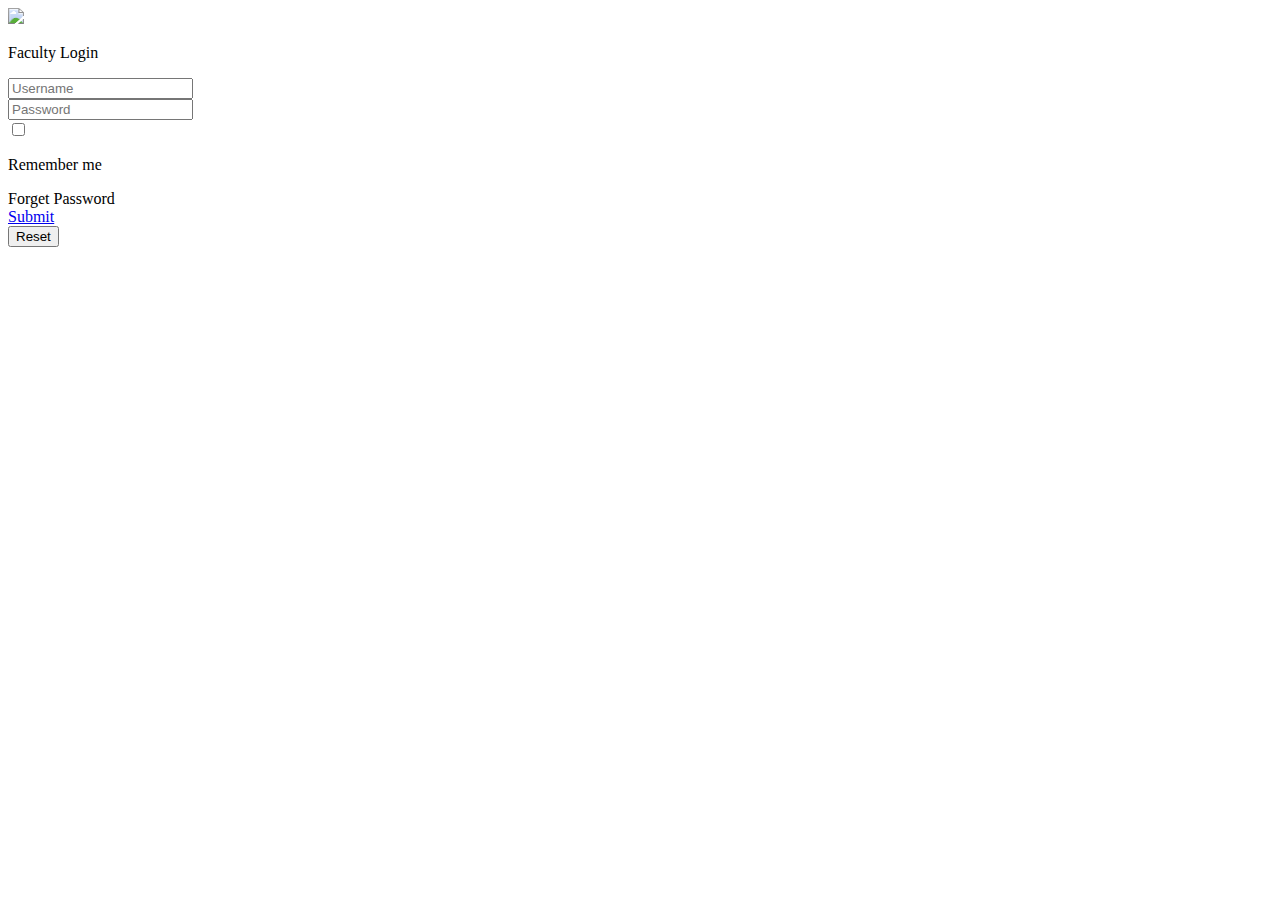
==== index.html @ 5def3055 "Added login page of faculty module" ====
<!DOCTYPE html>
<html>
<head>
	<title>Login</title>
	<link rel="stylesheet" type="text/css" href="style.css">
</head>
<body>
	<div id="container"> 
		<div id="Logo-image">
			<img id="Img" src="College new Logo_150x110_edited.png">
		</div>

		<form id="form-container">
			<p id="header">Faculty Login</p>
			<input class="design" type="username" placeholder="Username"></br>


			<input class="design" type="password" placeholder="Password"></br>
			<input id="check-box" type="checkbox"> 
			<p id="remember">Remember me</p>
			<a id="forget-pass">Forget Password</a>

			</br><div class="button" ><a  href="branch.html">Submit</a></div>
			<input class="reset" type="reset" value="Reset">
		</form>
	</div>

</body>
</html>
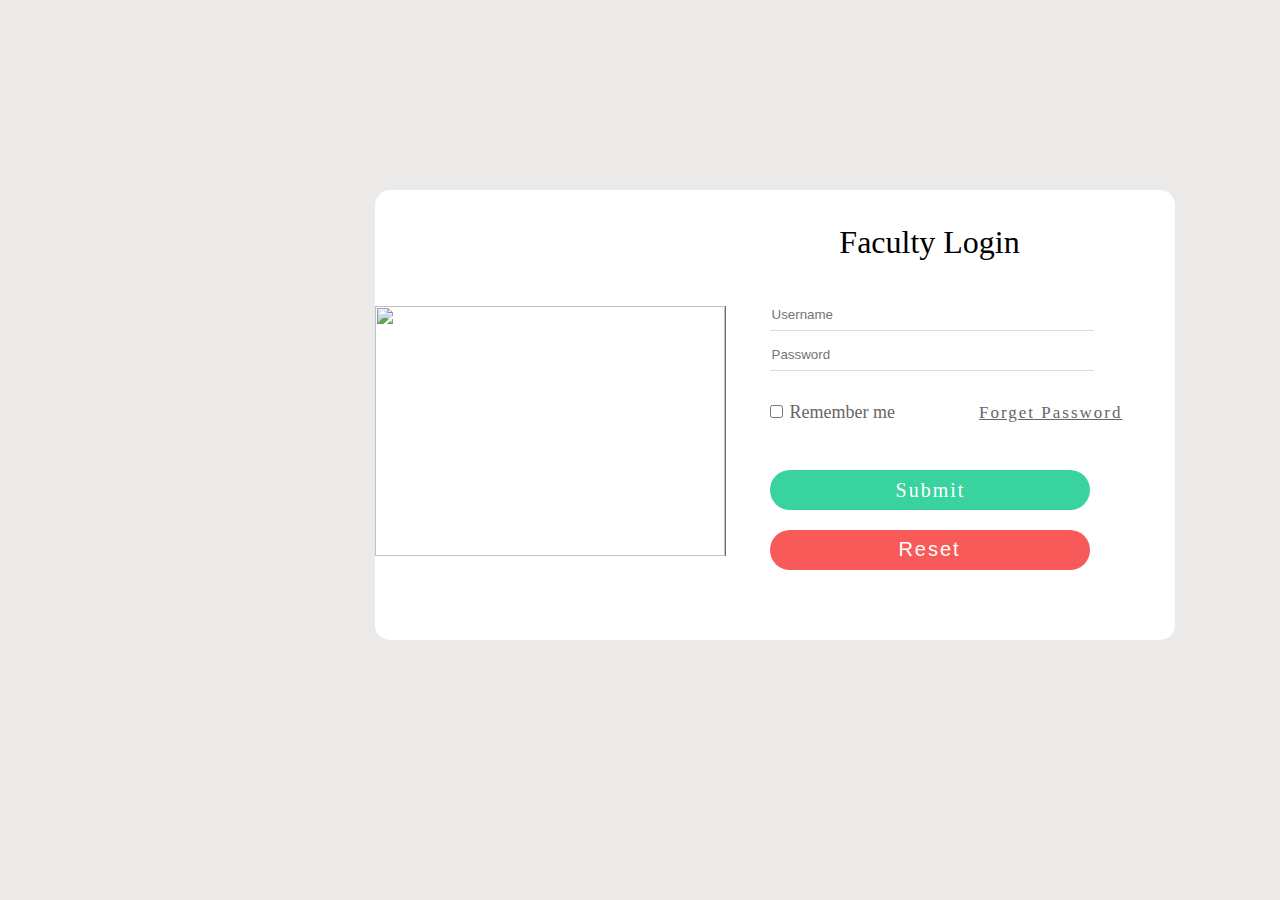
==== commit 88771061: "Add files via upload" ====
--- a/index.html
+++ b/index.html
@@ -15,6 +15,8 @@
 			<input class="design" type="username" placeholder="Username"></br>
 
 
+
+			
 			<input class="design" type="password" placeholder="Password"></br>
 			<input id="check-box" type="checkbox"> 
 			<p id="remember">Remember me</p>
--- a/style.css
+++ b/style.css
@@ -0,0 +1,120 @@
+body{
+	/* background-color: ghostwhite;
+	 */
+	 background-color: #ece9e9;
+	/* background-image:linear-gradient(to right, #6856cb,#c550c0 ) ; */
+}
+#container{
+	background-color: white;
+	width: 800px;
+	height: 450px;
+	margin-left: 29%;
+	margin-top: 15%;
+	border-radius: 15px;
+}
+#form-container{
+	background-color: white;
+	width: 400px;
+	height: 400px;
+	line-height: 40px;
+	display: inline-block;
+}
+#Logo-image{
+	display: inline;
+}
+
+#Img{
+	/* padding-top: -100px; */
+	border-right: solid #706b6b 1px;
+	height: 250px;
+	width: 350px;
+	margin-top: 00px;
+	transition: 0.5s ease-in-out 0.3s;
+}
+
+#Img:hover{
+	height: 280px;
+	width: 380px;
+}
+#header{
+	font-size: 2rem;
+	text-align: center;
+}
+.design{
+	border-style: none;
+	width:80%;
+	height: 30px;
+	border-bottom: solid #dddddd 1px;
+	margin-left: 40px;
+	
+	
+}
+
+.button{
+	margin: 20px;
+	border-radius: 20px;
+	font-size: 20px;
+	background-color: #38d39f;
+	width: 320px;
+	height: 40px;
+	border-style: none;
+	color:white;
+	margin-left: 40px;
+	letter-spacing: 2px;
+}
+
+#button-temp{
+	margin: 20px;
+	border-radius: 20px;
+	font-size: 20px;
+	background-color: #38d39f;
+	width: 320px;
+	height: 40px;
+	border-style: none;
+	color:white;
+	margin-left: 40px;
+	letter-spacing: 2px;
+}
+
+ a{
+	 text-align: center;
+	margin-left: 126px;
+	letter-spacing: 2px;
+	 color:white;
+	text-decoration: none;
+}
+
+.reset{
+	/* margin: 20px; */
+	border-radius: 20px;
+	font-size: 20px;
+	background-color: #f85959;
+	width: 320px;
+	height: 40px;
+	border-style: none;
+	color:white;
+	margin-left: 40px;
+	letter-spacing: 2px;
+}
+
+#forget-pass{
+	text-decoration: underline;
+	display: inline-block;
+	text-align: right;
+	right:100px;
+	margin-left:80px;
+	font-size: 17px;
+	color: #686565;
+}
+
+
+#remember{
+	font-weight:lighter ;
+	color: #686565;
+	font-size: 18px;
+	display: inline-block;
+}
+#check-box{
+	margin-left: 40px;
+}
+
